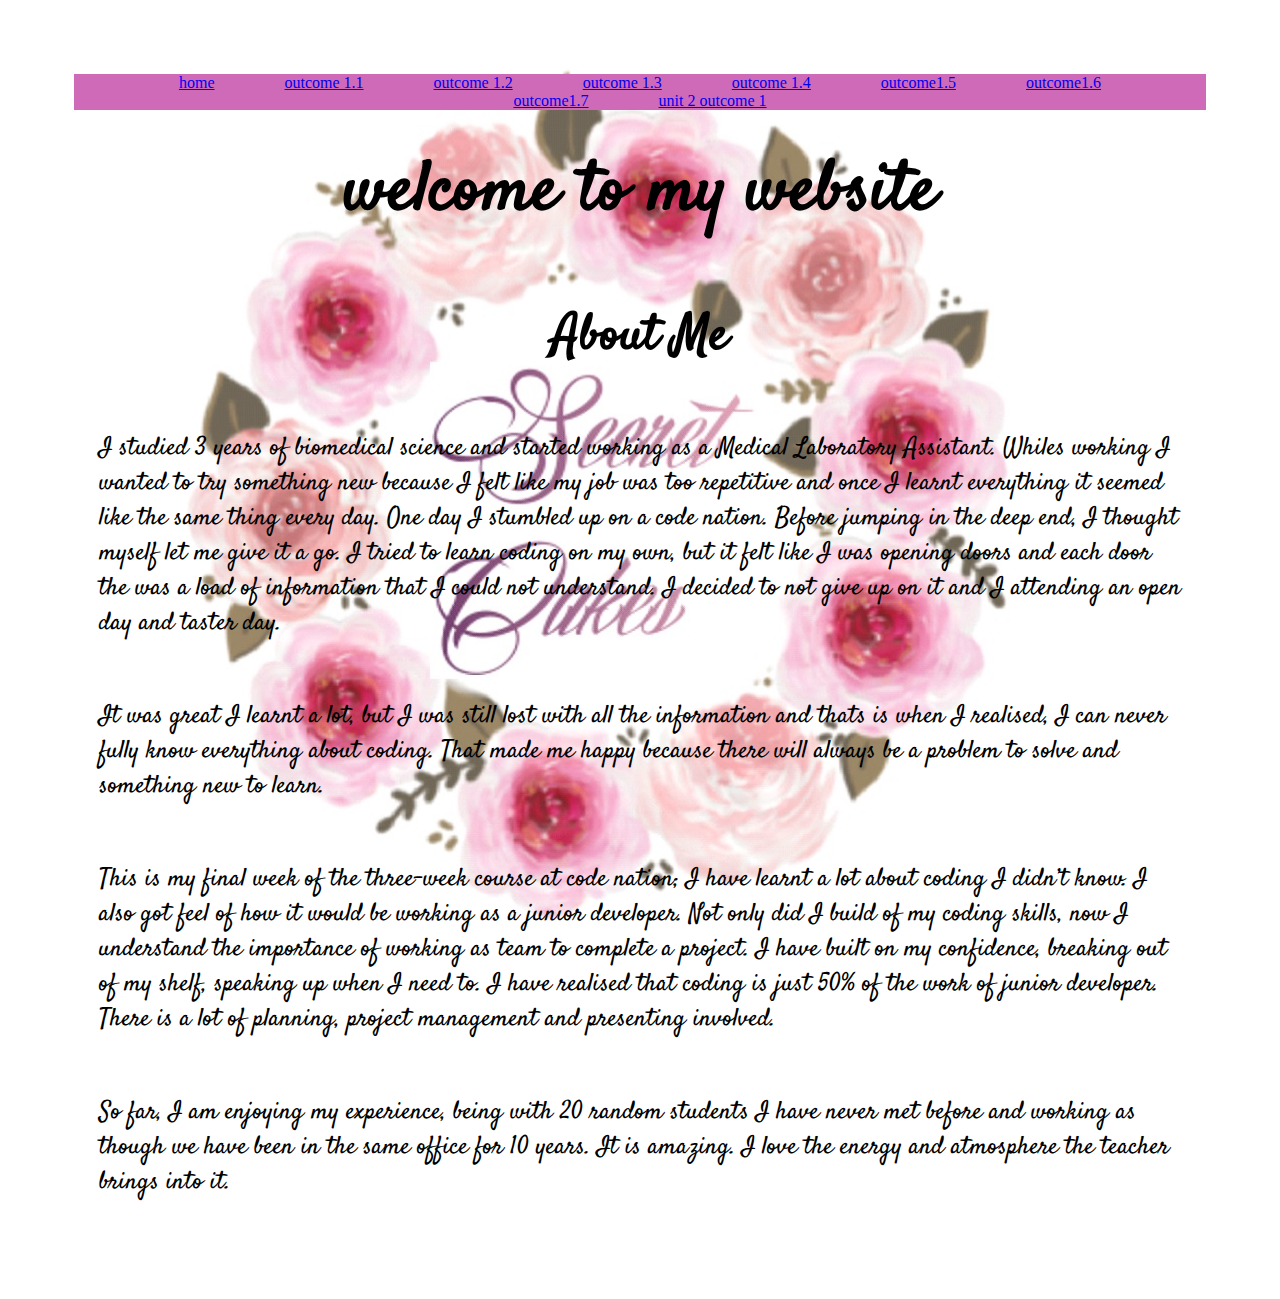
==== index.html @ 5b68219b "inital commit" ====
<!DOCTYPE html>
<html lang="en">
<head>
    <div>
        <a href="index.html">home</a>
        <a href="outcome1.1.html"> outcome 1.1</a>
        <a href="outcome1.2.html"> outcome 1.2</a>
        <a href="outcome1.3.html">outcome 1.3</a>
        <a href="outcome1.4.html">outcome 1.4</a>
        <a href="outcome1.5.html">outcome1.5</a>
        <a href="otucome1.6.html">outcome1.6</a>
        <a href="outcome1.7.html">outcome1.7</a>
        <a href="unit2outcome1.html">unit 2 outcome 1</a>
    </div>
    <meta charset="UTF-8">
    <link rel="stylesheet" type="text/css" href="main.css">
    <title>my website</title>
</head>
    <meta charset="UTF-8">
<body>
    <body class="home"></body>
    <h1 class="center">welcome to my website</h1>
    <h2 class="center">About Me</h2>
    <p>I studied 3 years of biomedical science and started working as a Medical Laboratory Assistant. Whiles working I wanted to try something new because I felt like my job was too repetitive and once I learnt everything it seemed like the same thing every day. One day I stumbled up on a code nation. Before jumping in the deep end, I thought myself let me give it a go. I tried to learn coding on my own, but it felt like I was opening doors and each door the was a load of information that I could not understand. I decided to not give up on it and I attending an open day and taster day.</p>

    <p>It was great I learnt a lot, but I was still lost with all the information and thats is when I realised, I can never fully know everything about coding. That made me happy because there will always be a problem to solve and something new to learn.</p>

    <p>This is my final week of the three-week course at code nation; I have learnt a lot about coding I didn’t know. I also got feel of how it would be working as a junior developer. Not only did I build of my coding skills, now I understand the importance of working as team to complete a project. I have built on my confidence, breaking out of my shelf, speaking up when I need to. I have realised that coding is just 50% of the work of junior developer. There is a lot of planning, project management and presenting involved.</p>

    <p>So far, I am enjoying my experience, being with 20 random students I have never met before and working as though we have been in the same office for 10 years. It is amazing. I love the energy and atmosphere the teacher brings into it.</p>



</body> 
</html>
---- main.css ----
@import url('https://fonts.googleapis.com/css2?family=Satisfy&display=swap');
h1 { 
    font-size: 70px;
    font-family: 'Satisfy', cursive;
} 

h2 {
    font-size: 50px;
    font-family: 'Satisfy', cursive;
    font-variant-position: center;
}

h3 {
    font-size: 35px;
    font-family: 'satisfy', cursive;
    font-variant-position: center;
}
p {
    font-size: 25px;
    font-family: 'Satisfy', cursive;
}
body { 
    -webkit-background-size: cover;
    -moz-background-size: cover;
    -o-background-size: cover;
    background-size: cover;

} 
*{ 
    margin: 8px;
    box-sizing: border-box;
    padding: 25px 25px 25px 25px;
}

   
.center {     
    text-align: center; 
}
    
div {
    background-color: rgb(207, 106, 185);
    color: black;
    padding: 0.1px 0.1px 0.1px 0.1px;   
    text-align: center;
    background-size: 10px;
    
    }


body.home {
    background: url("secret cakes logo.jpg") no-repeat center center fixed; 
}
body.page-one {
    background: url("pink flower cake.jpg") no-repeat center center fixed; 
    background-size: cover;
    background-position: top; 
}

body.page-two { 
    background: url("seperated pink cake.jpg") no-repeat center center fixed;
    background-size: cover; 
    
}

body.page-three { 
    background: url("cream and gold cake.jpg") no-repeat center center fixed;
    background-position: top;

}

body.page-four { 
    background: url("blue cake.jpg") no-repeat center center fixed;
    background-position: top;
}

body.page-five {
    background: url("chocolate strawberries.jpg") no-repeat center center fixed;
    background-size: cover;
    background-position: top;
}

body.page-six {
    background: url("cakesicles.jpg") no-repeat center center fixed;
    background-size: cover;
    background-position: top;
}

body.page-seven {
    background: url("heart cakesicles.jpg") no-repeat center center fixed;
    background-position: top;
}

body.page-eight { 
    background: url("grey and gold cake.jpg") no-repeat center center fixed;
    background-position: top;
}
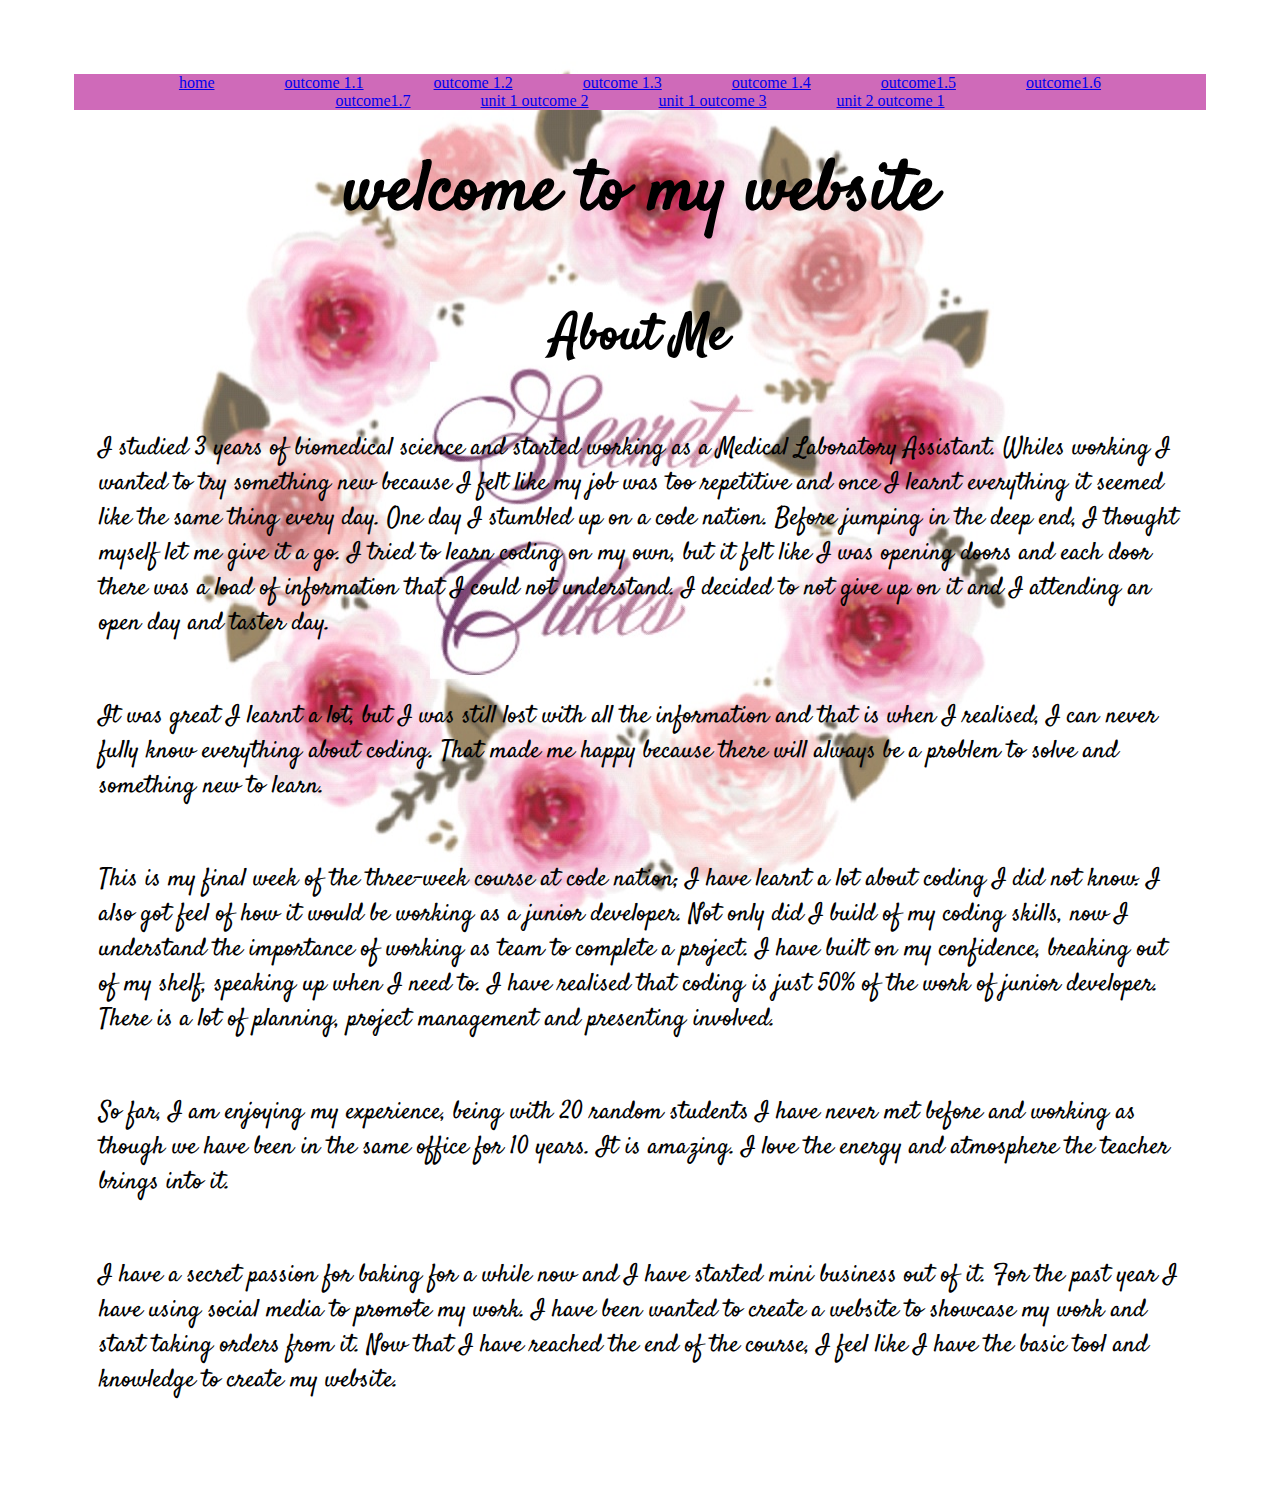
==== commit 1102739d: "nearly complete commit" ====
--- a/index.html
+++ b/index.html
@@ -2,7 +2,7 @@
 <html lang="en">
 <head>
     <div>
-        <a href="index.html">home</a>
+        <a href="index.html">home</a> 
         <a href="outcome1.1.html"> outcome 1.1</a>
         <a href="outcome1.2.html"> outcome 1.2</a>
         <a href="outcome1.3.html">outcome 1.3</a>
@@ -10,25 +10,28 @@
         <a href="outcome1.5.html">outcome1.5</a>
         <a href="otucome1.6.html">outcome1.6</a>
         <a href="outcome1.7.html">outcome1.7</a>
+        <a href="unit1outcome2">unit 1 outcome 2</a>
+        <a href="unit1outcome3.html">unit 1 outcome 3</a>
         <a href="unit2outcome1.html">unit 2 outcome 1</a>
+      
     </div>
     <meta charset="UTF-8">
     <link rel="stylesheet" type="text/css" href="main.css">
     <title>my website</title>
 </head>
-    <meta charset="UTF-8">
 <body>
     <body class="home"></body>
     <h1 class="center">welcome to my website</h1>
     <h2 class="center">About Me</h2>
-    <p>I studied 3 years of biomedical science and started working as a Medical Laboratory Assistant. Whiles working I wanted to try something new because I felt like my job was too repetitive and once I learnt everything it seemed like the same thing every day. One day I stumbled up on a code nation. Before jumping in the deep end, I thought myself let me give it a go. I tried to learn coding on my own, but it felt like I was opening doors and each door the was a load of information that I could not understand. I decided to not give up on it and I attending an open day and taster day.</p>
+    <p>I studied 3 years of biomedical science and started working as a Medical Laboratory Assistant. Whiles working I wanted to try something new because I felt like my job was too repetitive and once I learnt everything it seemed like the same thing every day. One day I stumbled up on a code nation. Before jumping in the deep end, I thought myself let me give it a go. I tried to learn coding on my own, but it felt like I was opening doors and each door there was a load of information that I could not understand. I decided to not give up on it and I attending an open day and taster day.</p>
 
-    <p>It was great I learnt a lot, but I was still lost with all the information and thats is when I realised, I can never fully know everything about coding. That made me happy because there will always be a problem to solve and something new to learn.</p>
+    <p>It was great I learnt a lot, but I was still lost with all the information and that is when I realised, I can never fully know everything about coding. That made me happy because there will always be a problem to solve and something new to learn.</p>
 
-    <p>This is my final week of the three-week course at code nation; I have learnt a lot about coding I didn’t know. I also got feel of how it would be working as a junior developer. Not only did I build of my coding skills, now I understand the importance of working as team to complete a project. I have built on my confidence, breaking out of my shelf, speaking up when I need to. I have realised that coding is just 50% of the work of junior developer. There is a lot of planning, project management and presenting involved.</p>
+    <p>This is my final week of the three-week course at code nation; I have learnt a lot about coding I did not know. I also got feel of how it would be working as a junior developer. Not only did I build of my coding skills, now I understand the importance of working as team to complete a project. I have built on my confidence, breaking out of my shelf, speaking up when I need to. I have realised that coding is just 50% of the work of junior developer. There is a lot of planning, project management and presenting involved.</p>
 
     <p>So far, I am enjoying my experience, being with 20 random students I have never met before and working as though we have been in the same office for 10 years. It is amazing. I love the energy and atmosphere the teacher brings into it.</p>
 
+    <p>I have a secret passion for baking for a while now and I have started mini business out of it. For the past year I have using social media to promote my work. I have been wanted to create a website to showcase my work and start taking orders from it. Now that I have reached the end of the course, I feel like I have the basic tool and knowledge to create my website.</p>
 
 
 </body> 
--- a/main.css
+++ b/main.css
@@ -12,6 +12,12 @@
 
 h3 {
     font-size: 35px;
+    font-family: 'satisfy', cursive;
+    font-variant-position: center;
+}
+
+h4 {
+    font-size: 30px;
     font-family: 'satisfy', cursive;
     font-variant-position: center;
 }
@@ -93,4 +99,14 @@
 body.page-eight { 
     background: url("grey and gold cake.jpg") no-repeat center center fixed;
     background-position: top;
+}
+
+body.page-nine {
+    background: url("diamond heart cakesicles.jpg") no-repeat center center fixed;
+    background-size: cover;
+}
+
+body.page-ten {
+    background: url("donuts.jpg") no-repeat center center fixed;
+    background-size: cover;
 }